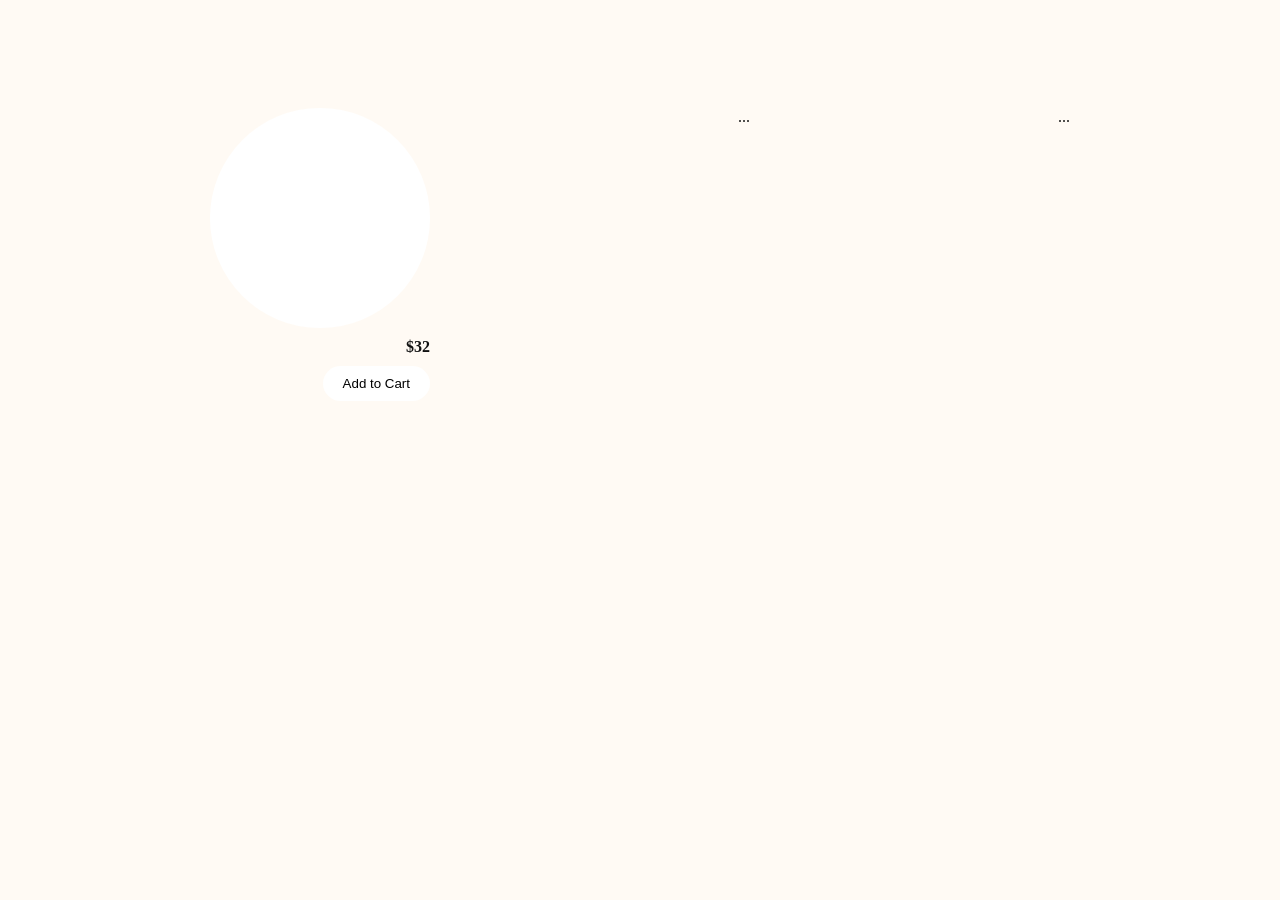
==== shop.html @ dce0e610 "Add files via upload" ====
<!DOCTYPE html>
<!--[if lt IE 7]>      <html class="no-js lt-ie9 lt-ie8 lt-ie7"> <![endif]-->
<!--[if IE 7]>         <html class="no-js lt-ie9 lt-ie8"> <![endif]-->
<!--[if IE 8]>         <html class="no-js lt-ie9"> <![endif]-->
<!--[if gt IE 8]>      <html class="no-js"> <!--<![endif]-->
<html>
    <head>
        <meta charset="utf-8">
        <meta http-equiv="X-UA-Compatible" content="IE=edge">
        <title></title>
        <meta name="description" content="">
        <meta name="viewport" content="width=device-width, initial-scale=1">
        <link rel="stylesheet" href="styles.css">
    </head>
    <body>
        <!--[if lt IE 7]>
            <p class="browsehappy">You are using an <strong>outdated</strong> browser. Please <a href="#">upgrade your browser</a> to improve your experience.</p>
        <![endif]-->
<section class="merch">
  <div class="product-grid">

    <!-- Product 1 -->
    <div class="product">
      <div class="circle">
        <!-- SVG curved text -->
      </div>
      <p class="price">$32</p>
      <button class="buy-btn">Add to Cart</button>
    </div>

    <!-- Product 2 -->
    <div class="product">...</div>

    <!-- Product 3 -->
    <div class="product">...</div>

  </div>
</section>
        <script src="script.js" async defer></script>
    </body>
</html>
---- styles.css ----
@font-face {
  font-family: 'Delusse';
  src: url('fonts/TrialDelusse-Regular.woff2') format('woff2');
}

.moon-ring {
  position: relative;
  width: 720px;
  height: 720px;
  margin: 120px auto;
}

.moon {
  position: absolute;
  width: 70px;
  height: 70px;
  top: 50%;
  left: 50%;
  transform-origin: 0 -300px;
  cursor: pointer;
}

.moon img {
  width: 85%;
  display: block;
  transition: transform 0.4s ease, filter 0.4s ease; /* ✨ updated for smooth glow */
}

.moon-reveal {
  position: absolute;
  top: 0;
  left: 0;
  opacity: 0;
}

/* ✨ NEW HOVER — mystical tinted effect */
.moon:hover .moon-base {
  filter:
    sepia(0.3)
    hue-rotate(260deg)
    saturate(1.5)
    brightness(1.1)
    drop-shadow(0 0 12px rgba(94, 42, 132, 0.4))
    drop-shadow(0 0 25px rgba(94, 42, 132, 0.4))
    drop-shadow(0 0 45px rgba(94, 42, 132, 0.25));

  transform: scale(1.1);
}

/* ✨ keep your existing structure unchanged below */

.moon:nth-child(1)  { transform: rotate(0deg) translateY(-300px) rotate(0deg); }
.moon:nth-child(2)  { transform: rotate(12deg) translateY(-300px) rotate(-12deg); }
.moon:nth-child(3)  { transform: rotate(24deg) translateY(-300px) rotate(-24deg); }
.moon:nth-child(4)  { transform: rotate(36deg) translateY(-300px) rotate(-36deg); }
.moon:nth-child(5)  { transform: rotate(48deg) translateY(-300px) rotate(-48deg); }
.moon:nth-child(6)  { transform: rotate(60deg) translateY(-300px) rotate(-60deg); }
.moon:nth-child(7)  { transform: rotate(72deg) translateY(-300px) rotate(-72deg); }
.moon:nth-child(8)  { transform: rotate(84deg) translateY(-300px) rotate(-84deg); }
.moon:nth-child(9)  { transform: rotate(96deg) translateY(-300px) rotate(-96deg); }
.moon:nth-child(10) { transform: rotate(108deg) translateY(-300px) rotate(-108deg); }
.moon:nth-child(11) { transform: rotate(120deg) translateY(-300px) rotate(-120deg); }
.moon:nth-child(12) { transform: rotate(132deg) translateY(-300px) rotate(-132deg); }
.moon:nth-child(13) { transform: rotate(144deg) translateY(-300px) rotate(-144deg); }
.moon:nth-child(14) { transform: rotate(156deg) translateY(-300px) rotate(-156deg); }
.moon:nth-child(15) { transform: rotate(168deg) translateY(-300px) rotate(-168deg); }
.moon:nth-child(16) { transform: rotate(180deg) translateY(-300px) rotate(-180deg); }
.moon:nth-child(17) { transform: rotate(192deg) translateY(-300px) rotate(-192deg); }
.moon:nth-child(18) { transform: rotate(204deg) translateY(-300px) rotate(-204deg); }
.moon:nth-child(19) { transform: rotate(216deg) translateY(-300px) rotate(-216deg); }
.moon:nth-child(20) { transform: rotate(228deg) translateY(-300px) rotate(-228deg); }
.moon:nth-child(21) { transform: rotate(240deg) translateY(-300px) rotate(-240deg); }
.moon:nth-child(22) { transform: rotate(252deg) translateY(-300px) rotate(-252deg); }
.moon:nth-child(23) { transform: rotate(264deg) translateY(-300px) rotate(-264deg); }
.moon:nth-child(24) { transform: rotate(276deg) translateY(-300px) rotate(-276deg); }
.moon:nth-child(25) { transform: rotate(288deg) translateY(-300px) rotate(-288deg); }
.moon:nth-child(26) { transform: rotate(300deg) translateY(-300px) rotate(-300deg); }
.moon:nth-child(27) { transform: rotate(312deg) translateY(-300px) rotate(-312deg); }
.moon:nth-child(28) { transform: rotate(324deg) translateY(-300px) rotate(-324deg); }
.moon:nth-child(29) { transform: rotate(336deg) translateY(-300px) rotate(-336deg); }
.moon:nth-child(30) { transform: rotate(348deg) translateY(-300px) rotate(-348deg); }

.center-display {
  position: absolute;
  top: 55%;
  left: 55%;
  width: 400px;
  height: 400px;
  transform: translate(-50%, -50%) scale(0.8);
  display: flex;
  align-items: center;
  justify-content: center;
  pointer-events: none;
  transition: 0.4s ease;
}

#center-image {
  max-width: 100%;
  max-height: 100%;
  opacity: 0;
  transition: 0.4s ease;
}

.top-right-logo {
  position: fixed;
  top: 20px;
  right: 45px;
  width: 300px;
  height: auto;
  z-index: 9999;
  pointer-events: none;
}

body {
  background-color: #fffaf4;
  color: #111;
}

.current-phase .moon-base {
  filter: drop-shadow(0 0 25px white)
          drop-shadow(0 0 60px rgba(255,255,255,0.7));
}

.background-texture {
  position: fixed;
  top: 0;
  left: 0;
  width: 130%;
  height: 130%;
  background-image: url("astrology-met-copy.png");
  background-size: cover;
  background-position: center;
  background-repeat: no-repeat;
  pointer-events: none;
  z-index: -1;
  opacity: 0.08;
}

#moonRing {
  width: 80vmin;
  height: 80vmin;
  transform-origin: center;
}

@keyframes lunarRotate {
  from { transform: rotate(0deg); }
  to   { transform: rotate(360deg); }
}

.logo-links {
  margin-top: 18px;
  display: flex;
  flex-direction: column;
  gap: 8px;
}

.text-link {
  font-family: "Delusse Trial Regular";
  font-size: 13 px;
  letter-spacing: 0.08em;
  text-decoration: none;
  color: #5e2a84;
  transition: opacity 0.3s ease;
}

.text-link:hover {
  opacity: 0.6;
}

.logo-links {
  position: fixed;
  top: 250px;
  right: 80px;
  display: flex;
  flex-direction: column;
  gap: 22px;
  text-align: right;
  align-items: flex-end;
  z-index: 10000;
}

#center-title {
  position: absolute;
  top: -45px;
  width: 100%;
  text-align: center;

  font-family: "Delusse Trial Regular";
  font-size: 13px;
  letter-spacing: 0.1em;
  

  color: #0f3c1c;

  opacity: 0;
  transition: opacity 0.4s ease;
}

#center-artist {
  position: absolute;
  top: 410px;
  width: 100%;
  text-align: center;

  font-family: "Delusse Trial Regular";
  font-size: 13px;
  letter-spacing: 0.1em;

  color: #0f3c1c;

  opacity: 0;
  transition: opacity 0.4s ease;
}

.center-display {
  transform: translate(-50%, -50%) scale(0.85) rotate(0deg) !important;
}

.merch {
  padding: 80px;
  text-align: right;
}

.merch-title {
  font-size: 48px;
  margin-bottom: 40px;
  font-family: "Delusse Trial Regular";
}

.product-grid {
  display: grid;
  grid-template-columns: repeat(3, 1fr);
  gap: 60px;
  justify-items: center;
  max-width: 900px;
  margin: 0 auto;
}

.product {
  padding: 20px;
  border-radius: 16px;
  transition: transform 0.3s ease;
}

.product:hover {
  transform: translateY(-8px);
}

.product img {
  width: 110%;
  border-radius: 10px;
}

.price {
  margin: 10px 0;
  font-weight: bold;
  font-family: "Delusse Trial Regular";
}

.buy-btn {
  background: white;
  color: black;
  border: none;
  padding: 10px 20px;
  cursor: pointer;
  border-radius: 20px;
  transition: 0.2s;
}

.buy-btn:hover {
  background: #ccc;
}

.product {
  width: 220px;
}

.circle {
  width: 220px;
  height: 220px;
  background: white;
  border-radius: 50%;
  position: relative;
  display: flex;
  align-items: center;
  justify-content: center;
  overflow: hidden;
}

.circle img {
  width: 65%;
  z-index: 2;
}

.curve-text {
  position: absolute;
  width: 100%;
  height: 100%;
}

.curve-text text {
  font-size: 13px;
  letter-spacing: 2px;
  fill: black;
  font-family: 'Delusse', serif;
}
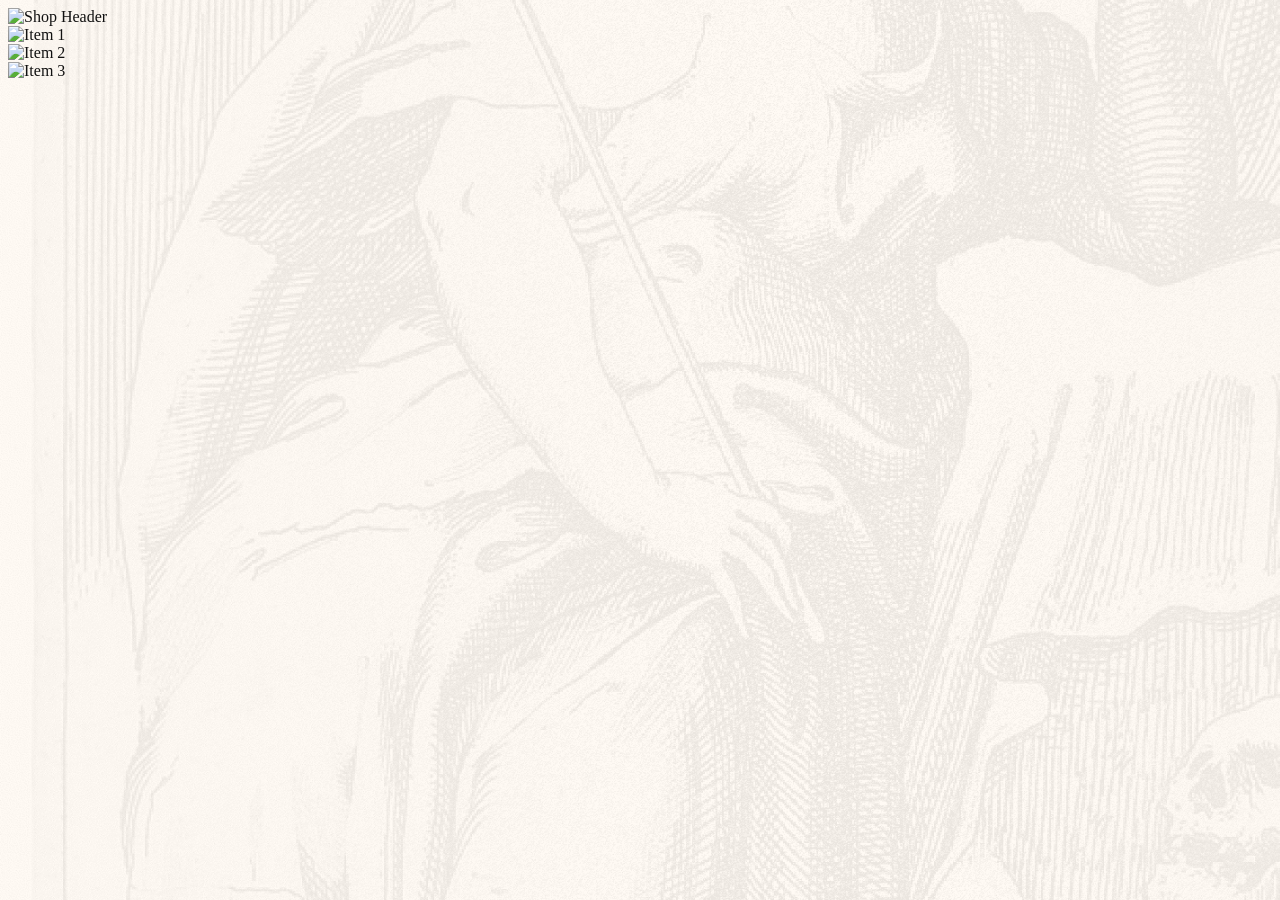
==== commit fa040a7b: "Update shop.html" ====
--- a/shop.html
+++ b/shop.html
@@ -1,41 +1,35 @@
 <!DOCTYPE html>
-<!--[if lt IE 7]>      <html class="no-js lt-ie9 lt-ie8 lt-ie7"> <![endif]-->
-<!--[if IE 7]>         <html class="no-js lt-ie9 lt-ie8"> <![endif]-->
-<!--[if IE 8]>         <html class="no-js lt-ie9"> <![endif]-->
-<!--[if gt IE 8]>      <html class="no-js"> <!--<![endif]-->
-<html>
-    <head>
-        <meta charset="utf-8">
-        <meta http-equiv="X-UA-Compatible" content="IE=edge">
-        <title></title>
-        <meta name="description" content="">
-        <meta name="viewport" content="width=device-width, initial-scale=1">
-        <link rel="stylesheet" href="styles.css">
-    </head>
-    <body>
-        <!--[if lt IE 7]>
-            <p class="browsehappy">You are using an <strong>outdated</strong> browser. Please <a href="#">upgrade your browser</a> to improve your experience.</p>
-        <![endif]-->
-<section class="merch">
-  <div class="product-grid">
+<html lang="en">
+<head>
+  <meta charset="UTF-8">
+  <title>Shop</title>
+  <link rel="stylesheet" href="styles.css">
+</head>
+<body>
 
-    <!-- Product 1 -->
-    <div class="product">
-      <div class="circle">
-        <!-- SVG curved text -->
-      </div>
-      <p class="price">$32</p>
-      <button class="buy-btn">Add to Cart</button>
+  <!-- SHOP header -->
+  <div class="header">
+    <img src="SHOP.png" alt="Shop Header">
+  </div>
+
+  <!-- merch section -->
+  <div class="shop-container">
+
+    <div class="item">
+      <img src="totebag.png" alt="Item 1">
     </div>
 
-    <!-- Product 2 -->
-    <div class="product">...</div>
+    <div class="item">
+      <img src="browntee.png" alt="Item 2">
+    </div>
 
-    <!-- Product 3 -->
-    <div class="product">...</div>
+    <div class="item">
+      <img src="purplehat.png" alt="Item 3">
+    </div>
+
+    <div class="background-texture"></div>
 
   </div>
-</section>
-        <script src="script.js" async defer></script>
-    </body>
-</html>+
+</body>
+</html>
